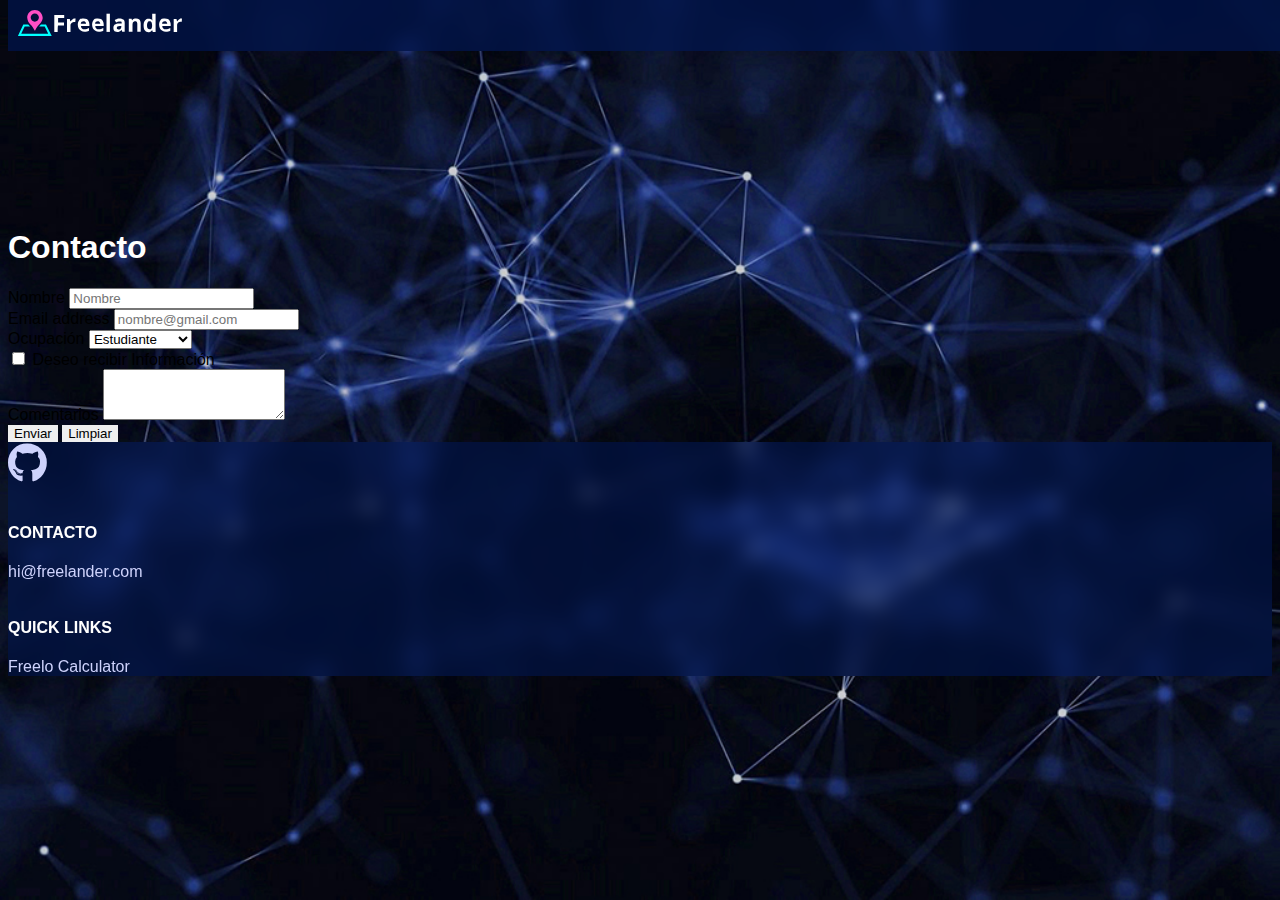
==== views/calculator.html @ a85a9ad0 "second commit" ====
<!DOCTYPE html>
<html lang="en">

<head>
  <meta charset="UTF-8" />
  <meta name="viewport" content="width=device-width, initial-scale=1" />
  <meta http-equiv="X-UA-Compatible" content="IE=edge" />
  <!-- SEO -->
  <meta name="description" content="Calcular" />
  <meta name="keywords" content="freelancer, soyfreelancer, ser freelancer,
    home office freelance, freelance programacion" />
  <!-- favicon -->
  <link rel="shortcut icon" href="../assets/img/favicon-32x32.png" type="image/x-icon" />
  <!-- google_font -->
  <link
    href="https://fonts.googleapis.com/css2?family=Noto+Sans+Warang+Citi&family=Open+Sans:ital,wght@0,400;0,500;0,700;1,400;1,500;1,700&display=swap"
    rel="stylesheet" />
  <link rel="preconnect" href="https://fonts.googleapis.com" />
  <link rel="preconnect" href="https://fonts.gstatic.com" crossorigin />
  <!-- font_awesome -->
  <link rel="stylesheet" href="https://cdnjs.cloudflare.com/ajax/libs/font-awesome/5.15.4/css/all.min.css"
    integrity="sha512-1ycn6IcaQQ40/MKBW2W4Rhis/DbILU74C1vSrLJxCq57o941Ym01SwNsOMqvEBFlcgUa6xLiPY/NS5R+E6ztJQ=="
    crossorigin="anonymous" referrerpolicy="no-referrer" />
  <!-- css -->
  <link rel="stylesheet" href="../css/style.css" />
  <title>Freelander | Calcular</title>

  <!-- css bootstrap -->
  <link href="https://cdn.jsdelivr.net/npm/bootstrap@5.2.3/dist/css/bootstrap.min.css" rel="stylesheet"
    integrity="sha384-rbsA2VBKQhggwzxH7pPCaAqO46MgnOM80zW1RWuH61DGLwZJEdK2Kadq2F9CUG65" crossorigin="anonymous" />
</head>

<body class="body d-flex flex-column min-vh-100">
  <header id="site-header" class="header">
    <div class="container">
      <div class="text-center p-2">
        <a class="navbar-brand header__logo" href="index.html">
          <img src="../assets/img/logo.svg" alt="logo" class="d-inline-block align-text-top" />
        </a>
      </div>
    </div>
  </header>
  <main class="main">
    <section id="contacto" class="section__1 mt-5 pt-5 pb-5">
      <div class="container">
        <div class="row justify-content-evenly">
          <div class="col-lg-6 col-md-6">
            <div class="container">
              <h1 class="section__1__h1--views fw-bold">Contacto</h1>
              <form class="text-light">
                <div class="mb-3">
                  <label for="exampleInputEmail1" class="form-label">Nombre</label>
                  <input type="text" class="form-control" placeholder="Nombre" name="nombre" />
                </div>
                <div class="mb-3">
                  <label for="exampleInputEmail1" class="form-label">Email address</label>
                  <input type="email" class="form-control" id="exampleInputEmail1" placeholder="nombre@gmail.com"
                    aria-describedby="emailHelp" />
                </div>
                <div class="mb-3">
                  <label for="exampleInputEmail1" class="form-label">Ocupación</label>
                  <select class="form-select" aria-label="Default select example">
                    <option selected>Estudiante</option>
                    <option value="1">Autónomo</option>
                    <option value="2">Empleado</option>
                    <option value="3">Emprendedor</option>
                  </select>
                </div>
                <div class="mb-3 form-check">
                  <input type="checkbox" class="form-check-input" id="exampleCheck1" />
                  <label class="form-check-label" for="exampleCheck1">Deseo recibir Información</label>
                </div>
                <div class="mb-3">
                  <label for="exampleFormControlTextarea1" class="form-label">Comentarios</label>
                  <textarea class="form-control" id="exampleFormControlTextarea1" rows="3"></textarea>
                </div>
                <button type="submit" class="btn btn-sm ps-4 pe-4 pb-1 pt-1 btn-light rounded-pill fw-bold">
                  Enviar
                </button>
                <button type="reset"
                  class="btn btn-sm btn-sm__limpiar ps-4 pe-4 pb-1 pt-1 btn-secondary rounded-pill fw-bold">
                  Limpiar
                </button>
              </form>
            </div>
          </div>
        </div>
      </div>
    </section>
  </main>
  <footer class="footer pt-4 pb-5 mt-auto">
    <div class="container">
      <div class="row justify-content-center text-center">
        <div class="col-lg-4 col-md-4">
          <div class="row text-center">
            <a class="footer__a" href="https://github.com/" target="blank">
              <i class="fab fa-github"></i>
            </a>
          </div>
        </div>
        <div class="col-lg-4 col-md-4">
          <div class="d-flex justify-content-center justify-content-md-center">
            <div>
              <h4 class="h4__footer">contacto</h4>
              <a class="footer__a__email" href="mailto:hi@freelander.com">hi@freelander.com</a>
            </div>
          </div>
        </div>
        <div class="col-lg-4 col-md-4">
          <div class="d-flex justify-content-center justify-content-md-center">
            <div>
              <h4 class="h4__footer">quick links</h4>
              <ul class="footer__ul">
                <li class="footer__ul__li">
                  <a class="footer__ul__li__a" href="#calculator">Freelo Calculator</a>
                </li>
              </ul>
            </div>
          </div>
        </div>
      </div>
    </div>
  </footer>
  <!-- JavaScript Bundle with Popper -->
  <script src="https://cdn.jsdelivr.net/npm/bootstrap@5.2.3/dist/js/bootstrap.bundle.min.js"
    integrity="sha384-kenU1KFdBIe4zVF0s0G1M5b4hcpxyD9F7jL+jjXkk+Q2h455rYXK/7HAuoJl+0I4"
    crossorigin="anonymous"></script>
  <!-- <script src="../js/main.js"></script> -->
</body>

</html>
---- css/style.css ----
.blur {
  background-color: #00000050;
  border-radius: 10px;
  backdrop-filter: blur(10px);
}
.body {
  background-color: #041250;
  background-image: url(../assets/img/background.jpg);
  background-position: center;
  background-attachment: fixed;
  background-repeat: no-repeat;
  background-size: cover;
  font-family: OpenSans, sans-serif;
}

/* header */
#site-header {
  font-size: 17px;
  background: #fff;
  position: fixed;
  top: 0;
  z-index: 100;
  width: 100%;
  background-color: rgba(0, 24, 90, 0.6);
  box-shadow: 0x 0px 8px rgba(19, 13, 80, 0.5);
  backdrop-filter: blur(10px);
  padding: 10px;
  color: white;
  transition: all 0.5s ease;
}
#site-header.hide {
  top: -450px;
}
.header__logo:hover,
.header__logo:focus {
  opacity: 0.65;
}

.navbar .nav-link {
  color: #ced3fc;
}

.section__1__article {
  color: #ced3fc;
}

.section__1__h1 {
  color: #ffffff;
  font-size: 3.1rem;
}

.section__1__h1--views {
  color: #ffffff;
}

.section__1__h4--views {
  color: #ffffff;
}
.section__1__p {
  color: #ced3fc;
}

.section__1__img {
  padding: 1rem;
  transition: transform 0.3s;
}
.section__1__img:hover,
.section__1__img :focus {
  opacity: 0.65;
  transform: scale(1.03);
}

/* section__2 */

.section__2 {
  /*   background: linear-gradient(#030830, #041250); */
  background-color: rgba(0, 24, 90, 0.5);
  backdrop-filter: blur(10px);
}

.section__2__h2 {
  color: white;
}
.section__2__h3 {
  color: white;
}

.section__2__img {
  padding: 0;
}

.section__2__p {
  color: #ced3fc;
}

/* section__3 */

.section__3 {
  /*   background-color: #03083090; */
  padding-top: 2rem;
  padding-bottom: 2rem;
  text-align: center;
}
.section__3__p {
  color: #ced3fc;
}

.section__3__h2 {
  color: white;
}

.section__3__h3 {
  color: white;
}

.section__3__article {
  padding: 0;
}

.section__3__aside {
  padding: 0;
}

.section__3__aside__img {
  transition: transform 0.3s;
}
.section__3__aside__img:hover,
.section__3__aside__img:focus {
  opacity: 0.65;
  transform: scale(1.03);
}
/* footer */

.h4__footer {
  color: white;
  font-size: 1rem;
  padding-top: 1rem;
  text-transform: uppercase;
}

.footer {
  /*   background-color: #041250; */
  background-color: rgba(0, 24, 90, 0.5);
  backdrop-filter: blur(10px);
}

.footer__a {
  color: #ced3fc;
  text-decoration: none;
  font-size: 2.5rem;
  padding: 0rem 2rem 0rem 0rem;
}

.footer__a__email {
  font-size: 1rem;
  text-decoration: none;
  color: #ced3fc;
}

.footer__ul {
  padding: 0;
}

.footer__ul__li {
  font-size: 1rem;
  list-style: none;
}

.footer__ul__li:hover,
.footer__ul__li:focus,
.footer__ul__li__a:hover,
.footer__ul__li__a:focus,
.footer__a__email:hover,
.footer__a__email:focus,
.footer__a:hover,
.footer__a:focus {
  color: #ffffff;
}

.footer__ul__li__a {
  text-decoration: none;
  color: #ced3fc;
}


/* Lines of the Toggler */
.toggler-icon {
  width: 30px;
  height: 3px;
  background-color: #8790d8;
  display: block;
  transition: all 0.2s;
}

/* Adds Space between the lines */
.middle-bar {
  margin: 5px auto;
}

/* State when navbar is opened (START) */
.navbar-toggler .top-bar {
  transform: rotate(45deg);
  transform-origin: 10% 10%;
}

.navbar-toggler .middle-bar {
  opacity: 0;
  filter: alpha(opacity=0);
}

.navbar-toggler .bottom-bar {
  transform: rotate(-45deg);
  transform-origin: 10% 90%;
}
/* State when navbar is opened (END) */

/* State when navbar is collapsed (START) */
.navbar-toggler.collapsed .top-bar {
  transform: rotate(0);
}

.navbar-toggler.collapsed .middle-bar {
  opacity: 1;
  filter: alpha(opacity=100);
}

.navbar-toggler.collapsed .bottom-bar {
  transform: rotate(0);
}
/* State when navbar is collapsed (END) */

/* Color of Toggler when collapsed */
.navbar-toggler.collapsed .toggler-icon {
  background-color: #8790d8;
}

/* * Remove border from toggler */

.navbar-toggler:focus,
.navbar-toggler:active,
.navbar-toggler-icon:focus {
  outline: none !important;
  box-shadow: none !important;
  border: 0 !important;
}

/* button */
.btn {
  border: 0 !important;
}

@media (min-width: 768px) {
  .section__1__img {
    padding-top: 0;
  }
}

@media (min-width: 1200px) {
  .section__1__h1 {
    font-size: 5rem;
  }
  .section__1 {
    padding-top: 200px;
  }
}
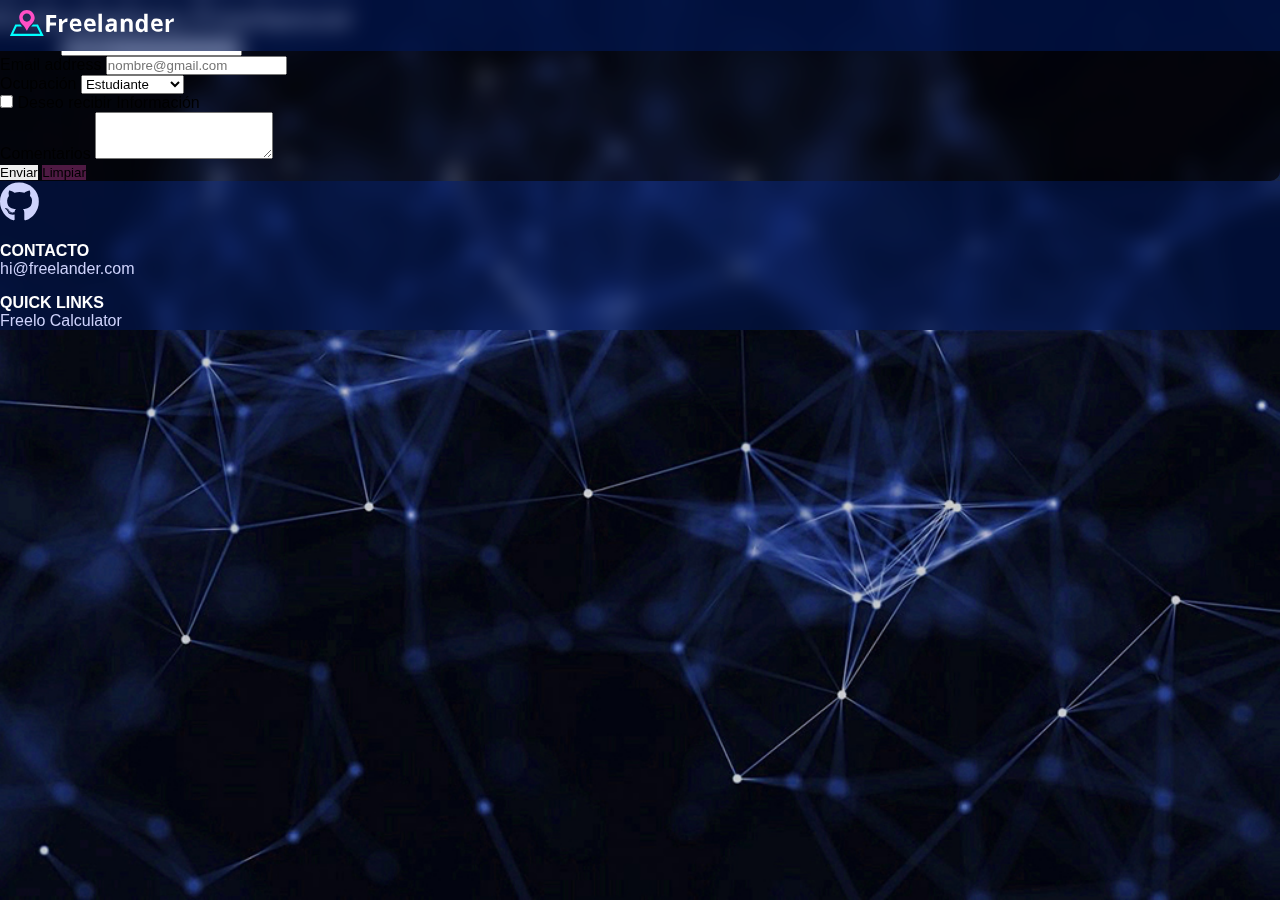
==== commit 51b86e6e: "refactoring_front" ====
--- a/views/calculator.html
+++ b/views/calculator.html
@@ -1,131 +1,198 @@
 <!DOCTYPE html>
 <html lang="en">
+  <head>
+    <meta charset="UTF-8" />
+    <meta name="viewport" content="width=device-width, initial-scale=1" />
+    <meta http-equiv="X-UA-Compatible" content="IE=edge" />
+    <!-- SEO -->
+    <meta name="description" content="Calculadora Freelander" />
+    <meta
+      name="keywords"
+      content="freelancer, soyfreelancer, ser freelancer,
+    home office freelance, freelance programacion"
+    />
+    <!-- favicon -->
+    <link
+      rel="shortcut icon"
+      href="../assets/img/favicon-32x32.png"
+      type="image/x-icon"
+    />
+    <!-- google_font -->
+    <link
+      href="https://fonts.googleapis.com/css2?family=Noto+Sans+Warang+Citi&family=Open+Sans:ital,wght@0,400;0,500;0,700;1,400;1,500;1,700&display=swap"
+      rel="stylesheet"
+    />
+    <link rel="preconnect" href="https://fonts.googleapis.com" />
+    <link rel="preconnect" href="https://fonts.gstatic.com" crossorigin />
+    <!-- font_awesome -->
+    <link
+      rel="stylesheet"
+      href="https://cdnjs.cloudflare.com/ajax/libs/font-awesome/5.15.4/css/all.min.css"
+      integrity="sha512-1ycn6IcaQQ40/MKBW2W4Rhis/DbILU74C1vSrLJxCq57o941Ym01SwNsOMqvEBFlcgUa6xLiPY/NS5R+E6ztJQ=="
+      crossorigin="anonymous"
+      referrerpolicy="no-referrer"
+    />
+    <!-- css -->
+    <link rel="stylesheet" href="../css/style.css" />
+    <title>Freelander | Calculadora</title>
 
-<head>
-  <meta charset="UTF-8" />
-  <meta name="viewport" content="width=device-width, initial-scale=1" />
-  <meta http-equiv="X-UA-Compatible" content="IE=edge" />
-  <!-- SEO -->
-  <meta name="description" content="Calcular" />
-  <meta name="keywords" content="freelancer, soyfreelancer, ser freelancer,
-    home office freelance, freelance programacion" />
-  <!-- favicon -->
-  <link rel="shortcut icon" href="../assets/img/favicon-32x32.png" type="image/x-icon" />
-  <!-- google_font -->
-  <link
-    href="https://fonts.googleapis.com/css2?family=Noto+Sans+Warang+Citi&family=Open+Sans:ital,wght@0,400;0,500;0,700;1,400;1,500;1,700&display=swap"
-    rel="stylesheet" />
-  <link rel="preconnect" href="https://fonts.googleapis.com" />
-  <link rel="preconnect" href="https://fonts.gstatic.com" crossorigin />
-  <!-- font_awesome -->
-  <link rel="stylesheet" href="https://cdnjs.cloudflare.com/ajax/libs/font-awesome/5.15.4/css/all.min.css"
-    integrity="sha512-1ycn6IcaQQ40/MKBW2W4Rhis/DbILU74C1vSrLJxCq57o941Ym01SwNsOMqvEBFlcgUa6xLiPY/NS5R+E6ztJQ=="
-    crossorigin="anonymous" referrerpolicy="no-referrer" />
-  <!-- css -->
-  <link rel="stylesheet" href="../css/style.css" />
-  <title>Freelander | Calcular</title>
+    <!-- css bootstrap -->
+    <link
+      href="https://cdn.jsdelivr.net/npm/bootstrap@5.2.3/dist/css/bootstrap.min.css"
+      rel="stylesheet"
+      integrity="sha384-rbsA2VBKQhggwzxH7pPCaAqO46MgnOM80zW1RWuH61DGLwZJEdK2Kadq2F9CUG65"
+      crossorigin="anonymous"
+    />
+  </head>
 
-  <!-- css bootstrap -->
-  <link href="https://cdn.jsdelivr.net/npm/bootstrap@5.2.3/dist/css/bootstrap.min.css" rel="stylesheet"
-    integrity="sha384-rbsA2VBKQhggwzxH7pPCaAqO46MgnOM80zW1RWuH61DGLwZJEdK2Kadq2F9CUG65" crossorigin="anonymous" />
-</head>
-
-<body class="body d-flex flex-column min-vh-100">
-  <header id="site-header" class="header">
-    <div class="container">
-      <div class="text-center p-2">
-        <a class="navbar-brand header__logo" href="index.html">
-          <img src="../assets/img/logo.svg" alt="logo" class="d-inline-block align-text-top" />
-        </a>
+  <body class="body d-flex flex-column min-vh-100">
+    <header id="site-header" class="header">
+      <div class="container">
+        <div class="text-center p-2">
+          <a class="navbar-brand header__logo" href="../index.html">
+            <img
+              src="../assets/img/logo.svg"
+              alt="logo"
+              class="d-inline-block align-text-top"
+            />
+          </a>
+        </div>
       </div>
-    </div>
-  </header>
-  <main class="main">
-    <section id="contacto" class="section__1 mt-5 pt-5 pb-5">
+    </header>
+    <main class="main">
+      <section id="contacto" class="section__1 mt-5 pt-5 pb-5">
+        <div class="container">
+          <div class="row justify-content-evenly">
+            <div class="col-lg-6 col-md-6 blur pt-4 pb-4">
+              <!--             <div class="col-lg-6 col-md-6"> -->
+              <div class="container">
+                <h1 class="section__1__h1--views fw-bold">
+                  Calculadora Freelancer
+                </h1>
+                <form class="text-light">
+                  <div class="mb-3">
+                    <label for="exampleInputEmail1" class="form-label"
+                      >Nombre</label
+                    >
+                    <input
+                      type="text"
+                      class="form-control"
+                      placeholder="Nombre"
+                      name="nombre"
+                    />
+                  </div>
+                  <div class="mb-3">
+                    <label for="exampleInputEmail1" class="form-label"
+                      >Email address</label
+                    >
+                    <input
+                      type="email"
+                      class="form-control"
+                      id="exampleInputEmail1"
+                      placeholder="nombre@gmail.com"
+                      aria-describedby="emailHelp"
+                    />
+                  </div>
+                  <div class="mb-3">
+                    <label for="exampleInputEmail1" class="form-label"
+                      >Ocupación</label
+                    >
+                    <select
+                      class="form-select"
+                      aria-label="Default select example"
+                    >
+                      <option selected>Estudiante</option>
+                      <option value="1">Autónomo</option>
+                      <option value="2">Empleado</option>
+                      <option value="3">Emprendedor</option>
+                    </select>
+                  </div>
+                  <div class="mb-3 form-check">
+                    <input
+                      type="checkbox"
+                      class="form-check-input"
+                      id="exampleCheck1"
+                    />
+                    <label class="form-check-label" for="exampleCheck1"
+                      >Deseo recibir Información</label
+                    >
+                  </div>
+                  <div class="mb-3">
+                    <label for="exampleFormControlTextarea1" class="form-label"
+                      >Comentarios</label
+                    >
+                    <textarea
+                      class="form-control"
+                      id="exampleFormControlTextarea1"
+                      rows="3"
+                    ></textarea>
+                  </div>
+                  <button
+                    type="submit"
+                    class="btn btn-sm ps-4 pe-4 pb-1 pt-1 btn-light rounded-pill fw-bold"
+                  >
+                    Enviar
+                  </button>
+                  <button
+                    type="reset"
+                    class="btn btn-sm btn-sm__limpiar ps-4 pe-4 pb-1 pt-1 btn-secondary rounded-pill fw-bold"
+                  >
+                    Limpiar
+                  </button>
+                </form>
+              </div>
+            </div>
+          </div>
+        </div>
+      </section>
+    </main>
+    <footer class="footer pt-4 pb-5 mt-auto">
       <div class="container">
-        <div class="row justify-content-evenly">
-          <div class="col-lg-6 col-md-6">
-            <div class="container">
-              <h1 class="section__1__h1--views fw-bold">Contacto</h1>
-              <form class="text-light">
-                <div class="mb-3">
-                  <label for="exampleInputEmail1" class="form-label">Nombre</label>
-                  <input type="text" class="form-control" placeholder="Nombre" name="nombre" />
-                </div>
-                <div class="mb-3">
-                  <label for="exampleInputEmail1" class="form-label">Email address</label>
-                  <input type="email" class="form-control" id="exampleInputEmail1" placeholder="nombre@gmail.com"
-                    aria-describedby="emailHelp" />
-                </div>
-                <div class="mb-3">
-                  <label for="exampleInputEmail1" class="form-label">Ocupación</label>
-                  <select class="form-select" aria-label="Default select example">
-                    <option selected>Estudiante</option>
-                    <option value="1">Autónomo</option>
-                    <option value="2">Empleado</option>
-                    <option value="3">Emprendedor</option>
-                  </select>
-                </div>
-                <div class="mb-3 form-check">
-                  <input type="checkbox" class="form-check-input" id="exampleCheck1" />
-                  <label class="form-check-label" for="exampleCheck1">Deseo recibir Información</label>
-                </div>
-                <div class="mb-3">
-                  <label for="exampleFormControlTextarea1" class="form-label">Comentarios</label>
-                  <textarea class="form-control" id="exampleFormControlTextarea1" rows="3"></textarea>
-                </div>
-                <button type="submit" class="btn btn-sm ps-4 pe-4 pb-1 pt-1 btn-light rounded-pill fw-bold">
-                  Enviar
-                </button>
-                <button type="reset"
-                  class="btn btn-sm btn-sm__limpiar ps-4 pe-4 pb-1 pt-1 btn-secondary rounded-pill fw-bold">
-                  Limpiar
-                </button>
-              </form>
+        <div class="row justify-content-center text-center">
+          <div class="col-lg-4 col-md-4">
+            <div class="row text-center">
+              <a class="footer__a" href="https://github.com/" target="blank">
+                <i class="fab fa-github"></i>
+              </a>
+            </div>
+          </div>
+          <div class="col-lg-4 col-md-4">
+            <div
+              class="d-flex justify-content-center justify-content-md-center"
+            >
+              <div>
+                <h4 class="h4__footer">contacto</h4>
+                <a class="footer__a__email" href="mailto:hi@freelander.com"
+                  >hi@freelander.com</a
+                >
+              </div>
+            </div>
+          </div>
+          <div class="col-lg-4 col-md-4">
+            <div
+              class="d-flex justify-content-center justify-content-md-center"
+            >
+              <div>
+                <h4 class="h4__footer">quick links</h4>
+                <ul class="footer__ul">
+                  <li class="footer__ul__li">
+                    <a class="footer__ul__li__a" href="#calculator"
+                      >Freelo Calculator</a
+                    >
+                  </li>
+                </ul>
+              </div>
             </div>
           </div>
         </div>
       </div>
-    </section>
-  </main>
-  <footer class="footer pt-4 pb-5 mt-auto">
-    <div class="container">
-      <div class="row justify-content-center text-center">
-        <div class="col-lg-4 col-md-4">
-          <div class="row text-center">
-            <a class="footer__a" href="https://github.com/" target="blank">
-              <i class="fab fa-github"></i>
-            </a>
-          </div>
-        </div>
-        <div class="col-lg-4 col-md-4">
-          <div class="d-flex justify-content-center justify-content-md-center">
-            <div>
-              <h4 class="h4__footer">contacto</h4>
-              <a class="footer__a__email" href="mailto:hi@freelander.com">hi@freelander.com</a>
-            </div>
-          </div>
-        </div>
-        <div class="col-lg-4 col-md-4">
-          <div class="d-flex justify-content-center justify-content-md-center">
-            <div>
-              <h4 class="h4__footer">quick links</h4>
-              <ul class="footer__ul">
-                <li class="footer__ul__li">
-                  <a class="footer__ul__li__a" href="#calculator">Freelo Calculator</a>
-                </li>
-              </ul>
-            </div>
-          </div>
-        </div>
-      </div>
-    </div>
-  </footer>
-  <!-- JavaScript Bundle with Popper -->
-  <script src="https://cdn.jsdelivr.net/npm/bootstrap@5.2.3/dist/js/bootstrap.bundle.min.js"
-    integrity="sha384-kenU1KFdBIe4zVF0s0G1M5b4hcpxyD9F7jL+jjXkk+Q2h455rYXK/7HAuoJl+0I4"
-    crossorigin="anonymous"></script>
-  <!-- <script src="../js/main.js"></script> -->
-</body>
-
+    </footer>
+    <!-- JavaScript Bundle with Popper -->
+    <script
+      src="https://cdn.jsdelivr.net/npm/bootstrap@5.2.3/dist/js/bootstrap.bundle.min.js"
+      integrity="sha384-kenU1KFdBIe4zVF0s0G1M5b4hcpxyD9F7jL+jjXkk+Q2h455rYXK/7HAuoJl+0I4"
+      crossorigin="anonymous"
+    ></script>
+    <!--     <script src="../js/main.js"></script> -->
+  </body>
 </html>
--- a/css/style.css
+++ b/css/style.css
@@ -1,7 +1,8 @@
-.blur {
-  background-color: #00000050;
-  border-radius: 10px;
-  backdrop-filter: blur(10px);
+/* reset */
+* {
+  margin: 0;
+  padding: 0;
+  box-sizing: border-box;
 }
 .body {
   background-color: #041250;
@@ -28,104 +29,31 @@
   color: white;
   transition: all 0.5s ease;
 }
-#site-header.hide {
-  top: -450px;
-}
-.header__logo:hover,
-.header__logo:focus {
-  opacity: 0.65;
-}
-
-.navbar .nav-link {
-  color: #ced3fc;
-}
-
-.section__1__article {
-  color: #ced3fc;
-}
-
-.section__1__h1 {
-  color: #ffffff;
-  font-size: 3.1rem;
-}
-
 .section__1__h1--views {
   color: #ffffff;
 }
 
-.section__1__h4--views {
-  color: #ffffff;
-}
 .section__1__p {
   color: #ced3fc;
 }
 
-.section__1__img {
-  padding: 1rem;
-  transition: transform 0.3s;
-}
-.section__1__img:hover,
-.section__1__img :focus {
-  opacity: 0.65;
-  transform: scale(1.03);
-}
-
-/* section__2 */
-
-.section__2 {
-  /*   background: linear-gradient(#030830, #041250); */
-  background-color: rgba(0, 24, 90, 0.5);
-  backdrop-filter: blur(10px);
-}
-
-.section__2__h2 {
-  color: white;
-}
-.section__2__h3 {
+.section__1__h2 {
   color: white;
 }
 
-.section__2__img {
+.section__1__h3 {
+  color: white;
+}
+
+.section__1__calculadora {
   padding: 0;
 }
 
-.section__2__p {
-  color: #ced3fc;
-}
-
-/* section__3 */
-
-.section__3 {
-  /*   background-color: #03083090; */
-  padding-top: 2rem;
-  padding-bottom: 2rem;
-  text-align: center;
-}
-.section__3__p {
-  color: #ced3fc;
-}
-
-.section__3__h2 {
-  color: white;
-}
-
-.section__3__h3 {
-  color: white;
-}
-
-.section__3__article {
-  padding: 0;
-}
-
-.section__3__aside {
-  padding: 0;
-}
-
-.section__3__aside__img {
+.section__1__calculadora__img {
   transition: transform 0.3s;
 }
-.section__3__aside__img:hover,
-.section__3__aside__img:focus {
+.section__1__calculadora__img:hover,
+.section__1__calculadora__img:focus {
   opacity: 0.65;
   transform: scale(1.03);
 }
@@ -182,84 +110,21 @@
   color: #ced3fc;
 }
 
-
-/* Lines of the Toggler */
-.toggler-icon {
-  width: 30px;
-  height: 3px;
-  background-color: #8790d8;
-  display: block;
-  transition: all 0.2s;
-}
-
-/* Adds Space between the lines */
-.middle-bar {
-  margin: 5px auto;
-}
-
-/* State when navbar is opened (START) */
-.navbar-toggler .top-bar {
-  transform: rotate(45deg);
-  transform-origin: 10% 10%;
-}
-
-.navbar-toggler .middle-bar {
-  opacity: 0;
-  filter: alpha(opacity=0);
-}
-
-.navbar-toggler .bottom-bar {
-  transform: rotate(-45deg);
-  transform-origin: 10% 90%;
-}
-/* State when navbar is opened (END) */
-
-/* State when navbar is collapsed (START) */
-.navbar-toggler.collapsed .top-bar {
-  transform: rotate(0);
-}
-
-.navbar-toggler.collapsed .middle-bar {
-  opacity: 1;
-  filter: alpha(opacity=100);
-}
-
-.navbar-toggler.collapsed .bottom-bar {
-  transform: rotate(0);
-}
-/* State when navbar is collapsed (END) */
-
-/* Color of Toggler when collapsed */
-.navbar-toggler.collapsed .toggler-icon {
-  background-color: #8790d8;
-}
-
-/* * Remove border from toggler */
-
-.navbar-toggler:focus,
-.navbar-toggler:active,
-.navbar-toggler-icon:focus {
-  outline: none !important;
-  box-shadow: none !important;
-  border: 0 !important;
-}
-
 /* button */
 .btn {
   border: 0 !important;
 }
 
-@media (min-width: 768px) {
-  .section__1__img {
-    padding-top: 0;
-  }
+.btn-sm__limpiar {
+  background-color: rgba(255, 79, 198, 0.3) !important;
+}
+.btn-sm__limpiar:hover,
+.btn-sm__limpiar:focus {
+  opacity: 0.8;
 }
 
-@media (min-width: 1200px) {
-  .section__1__h1 {
-    font-size: 5rem;
-  }
-  .section__1 {
-    padding-top: 200px;
-  }
+.blur {
+  background-color: #00000050;
+  border-radius: 10px;
+  backdrop-filter: blur(10px);
 }
